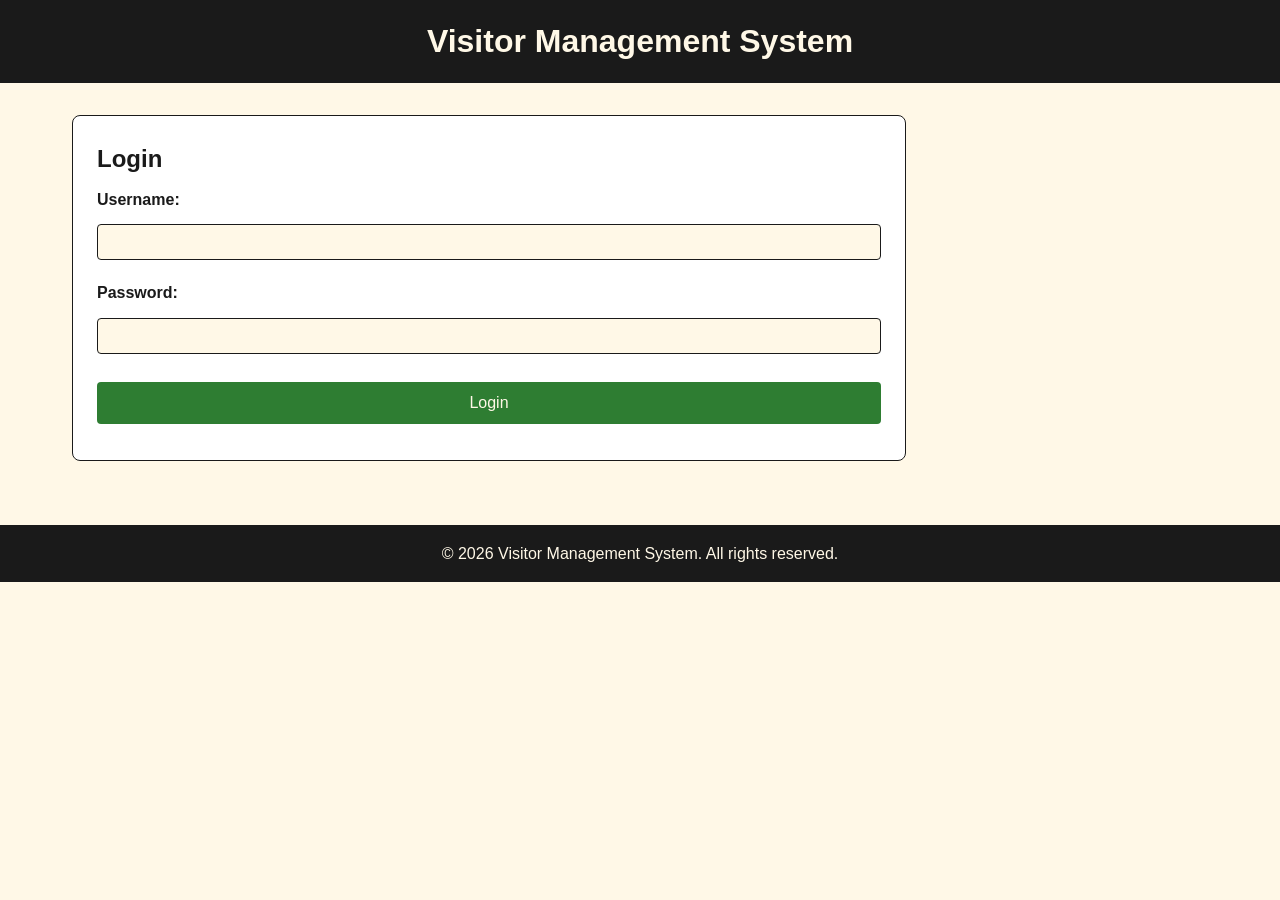
==== frontend/login.html @ c4e311b9 "Add login page with authentication flow" ====
<!DOCTYPE html>
<html lang="en">
<head>
    <meta charset="UTF-8">
    <meta name="viewport" content="width=device-width, initial-scale=1.0">
    <title>VMS - Login</title>
    <link rel="stylesheet" href="css/styles.css">
</head>
<body>
    <header>
        <h1>Visitor Management System</h1>
    </header>

    <main>
        <section id="login-section">
            <h2>Login</h2>
            <form id="login-form">
                <label for="username">Username:</label>
                <input type="text" id="username" name="username" required>

                <label for="password">Password:</label>
                <input type="password" id="password" name="password" required>

                <button type="submit">Login</button>
                <p id="login-error" class="error"></p>
            </form>
        </section>
    </main>

    <footer>
        <p>&copy; 2026 Visitor Management System. All rights reserved.</p>
    </footer>

    <script src="js/main.js"></script>

    <script>
        document.getElementById("login-form").addEventListener("submit", async(e) =>{
            e.preventDefault();

            const username = document.getElementById("username").value;
            const password = document.getElementById("password").value;
            const errorEl = document.getElementById("login-error");

            errorEl.textContent="";

            const response = await login(username, password)

            if (response.ok){
                const data = await response.json();
                saveToken(data.access_token);
                window.location.href = "index.html";
            }else{
                errorEl.textContent="Invalid username or password";
            }
        });
    </script>

</body>

</html>
---- frontend/css/styles.css ----
*{
    margin: 0;
    padding: 0;
    box-sizing: border-box
}

body{
    font-family: Arial, sans-serif;
    line-height: 1.6;
    color: #1a1a1a;
    background-color: #FFF8E7;
}

header{
    background-color: #1a1a1a;
    color: #FFF8E7;
    text-align: center;
    padding: 1rem;
}

nav {
    background-color: #2e7d32;
    padding: 0.5rem;
}
nav ul {
    list-style: none;
    display: flex;
    justify-content: center;
    gap: 2rem;
}
nav a{
    color: #FFF8E7;
    text-decoration: none;
    font-weight: bold;
}

nav a:hover {
    color: #1a1a1a;
}

main{
    display: grid;
    grid-template-columns: 3fr 1fr;
    gap: 1.5rem;
    padding: 2rem;
    max-width: 1200px;
    margin: 0 auto;
}

section{
    background-color: #ffffff;
    padding: 1.5rem;
    border-radius: 8px;
    border: 1px solid #1a1a1a;

}

aside{
    background-color: #e8f5e9;
    padding: 1.5rem;
    border-radius: 8px;
    border: 1px solid #2e7d32;
}

footer{
    background-color: #1a1a1a;
    color: #FFF8E7;
    text-align: center;
    padding: 1rem;
    margin-top: 2rem;
}

table{
    width: 100%;
    border-collapse: collapse;
    margin-top: 1rem;
}

th, td {
    padding: 0.75rem;
    text-align: left;
    border-bottom: 1px solid #1a1a1a;
}
th {
    background-color: #2e7d32;
    color: #FFF8E7;
}

form {
    display: flex;
    flex-direction: column;
    gap: 0.75rem;
}

label{
    font-weight: bold;
    margin-top: 0.5rem;
    color: #1a1a1a;
}

input, select{
    padding: 0.5rem;
    border: 1px solid #1a1a1a;
    border-radius: 4px;
    font-size: 1rem;
    background-color: #FFF8E7;
}

button[type="submit"]{
    background-color: #2e7d32;
    color: #FFF8E7;
    padding: 0.75rem;
    border: none;
    border-radius: 4px;
    font-size: 1rem;
    cursor: pointer;
    margin-top: 1rem;

}

button[type="submit"]:hover{
    background-color: #1b5e20;
}

.error{
    color: red;
    font-size: 0.85rem;

}
@media (max-width: 768px){
    main{
        grid-template-columns: 1fr;
    }

    nav ul{
        flex-direction: column;
        align-items: center;
        gap: 0.5rem;
    }
}
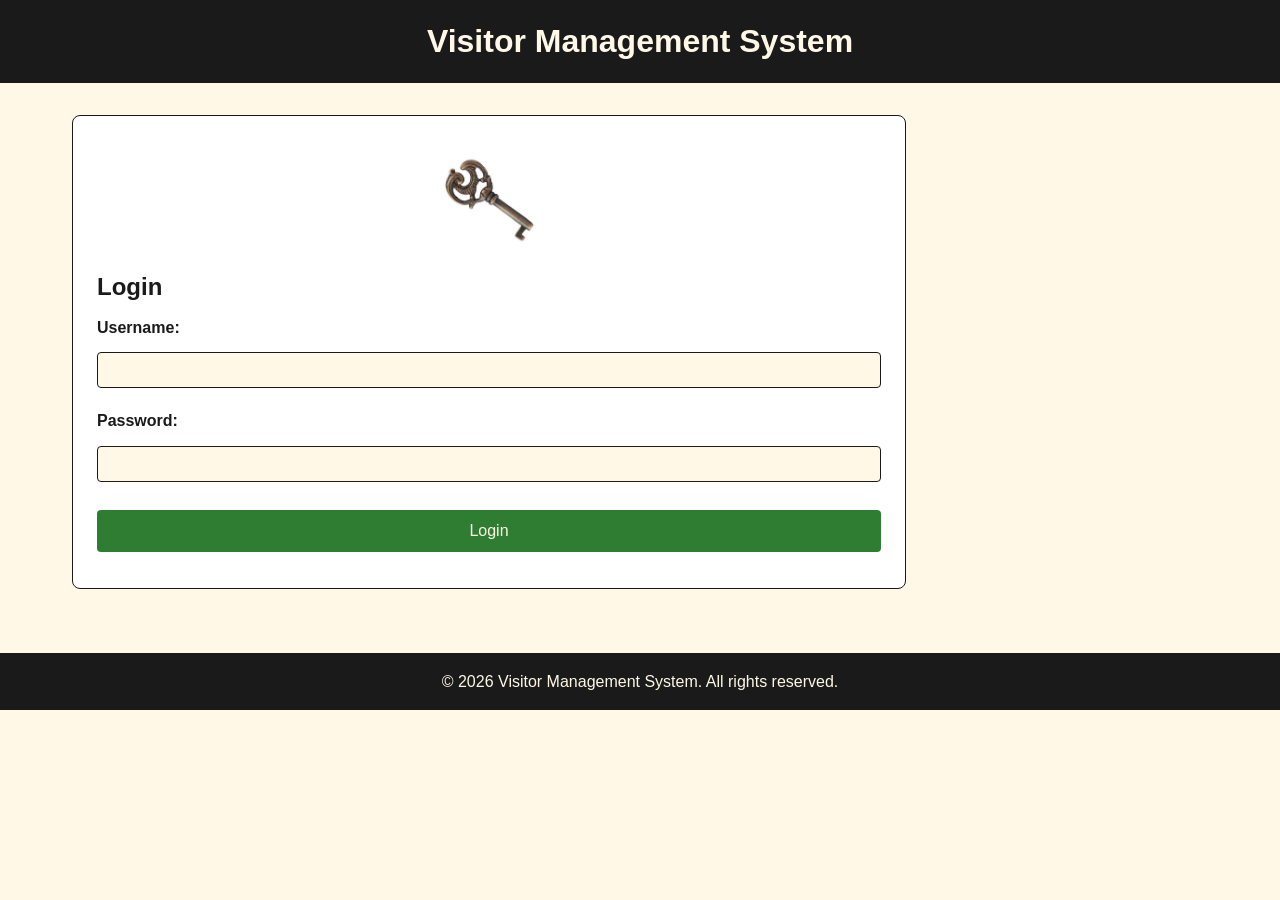
==== commit bc01a5b9: "Added role-based interface visibility" ====
--- a/frontend/login.html
+++ b/frontend/login.html
@@ -13,6 +13,7 @@
 
     <main>
         <section id="login-section">
+            <img src="images/key.jpg" alt="Golden key representing secure access" style="width: 90px; display: block; margin: 0 auto 0.5rem;">
             <h2>Login</h2>
             <form id="login-form">
                 <label for="username">Username:</label>
@@ -48,6 +49,8 @@
             if (response.ok){
                 const data = await response.json();
                 saveToken(data.access_token);
+                //store the role so pages can show/hide elements based on permissions
+                localStorage.setItem("user_role", data.role);
                 window.location.href = "index.html";
             }else{
                 errorEl.textContent="Invalid username or password";
--- a/frontend/css/styles.css
+++ b/frontend/css/styles.css
@@ -138,3 +138,30 @@
         gap: 0.5rem;
     }
 }
+
+.stats {
+    display: grid;
+    grid-template-columns: repeat(3, 1fr);
+    gap: 1rem;
+    margin-top: 1rem;
+}
+
+.stat-card {
+    background-color: #e8f5e9;
+    padding: 1.5rem;
+    border-radius: 8px;
+    text-align: center;
+    border: 1px solid #2e7d32;
+}
+
+.stat-card h3 {
+    color: #2e7d32;
+    margin-bottom: 0.5rem;
+}
+
+.stat-card p{
+    font-size: 2rem;
+    font-weight: bold;
+    color: #1a1a1a;
+}
+
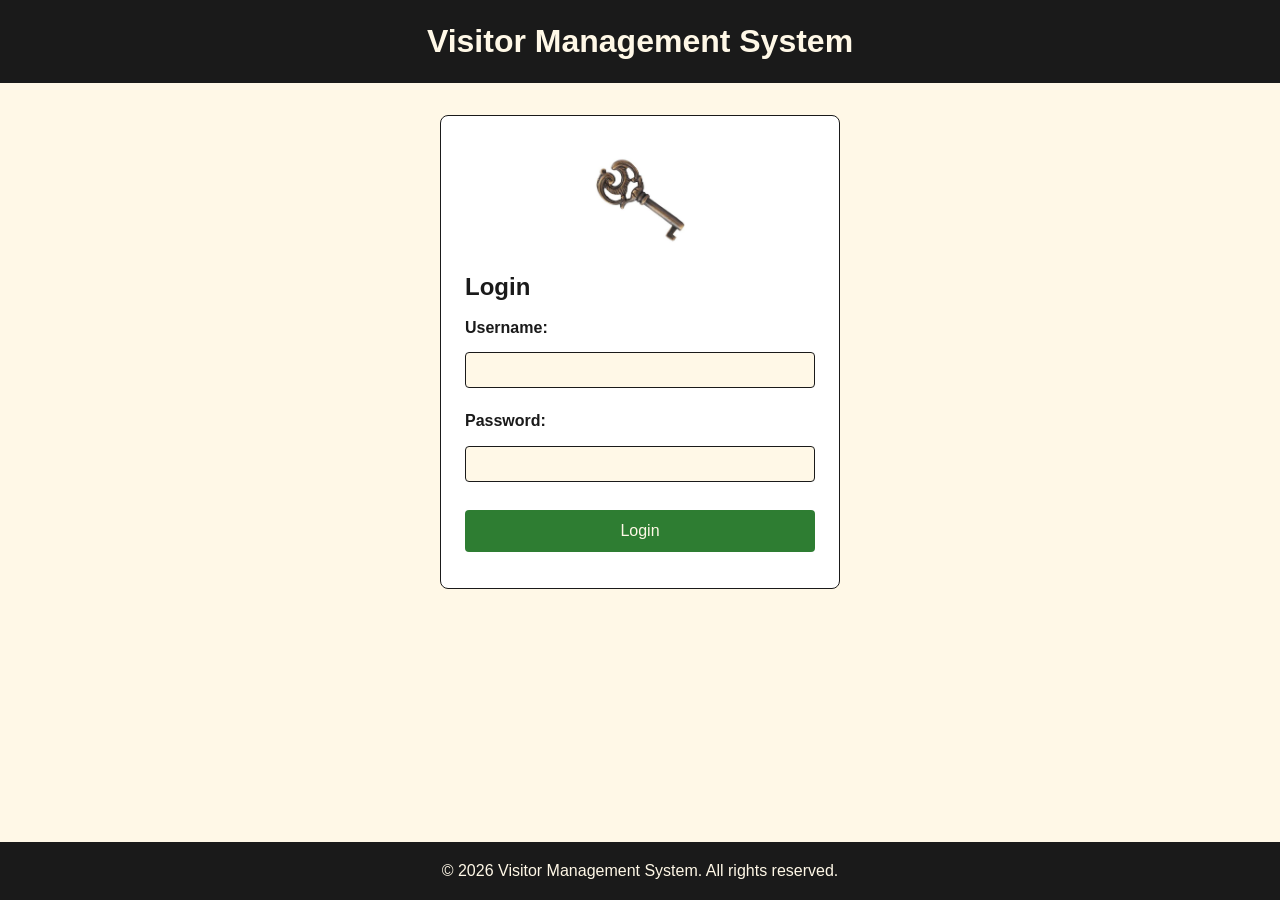
==== commit 727583df: "fixing hanging footer on page and kepping login card at the center by introducing class auth-main qu" ====
--- a/frontend/login.html
+++ b/frontend/login.html
@@ -11,7 +11,7 @@
         <h1>Visitor Management System</h1>
     </header>
 
-    <main>
+    <main class="auth-main">
         <section id="login-section">
             <img src="images/key.jpg" alt="Golden key representing secure access" style="width: 90px; display: block; margin: 0 auto 0.5rem;">
             <h2>Login</h2>
--- a/frontend/css/styles.css
+++ b/frontend/css/styles.css
@@ -9,6 +9,11 @@
     line-height: 1.6;
     color: #1a1a1a;
     background-color: #FFF8E7;
+
+    /* body full height to avoid hanging footer*/
+    min-height: 100vh;
+    display: flex;
+    flex-direction: column;
 }
 
 header{
@@ -45,6 +50,8 @@
     padding: 2rem;
     max-width: 1200px;
     margin: 0 auto;
+    width: 100%;
+    flex: 1;
 }
 
 section{
@@ -127,6 +134,29 @@
     font-size: 0.85rem;
 
 }
+
+main.auth-main {
+    display: flex;
+    justify-content: center;
+    align-items: flex-start;
+}
+
+main.auth-main section {
+    width: 100%;
+    max-width: 400px;
+}
+
+/* login page: center a single card instead of using the 2-column grid */
+main.auth-main {
+    display: flex;
+    justify-content: center;
+    align-items: flex-start;
+}
+
+main.auth-main section {
+    width: 100%;
+    max-width: 400px;
+}
 @media (max-width: 768px){
     main{
         grid-template-columns: 1fr;
